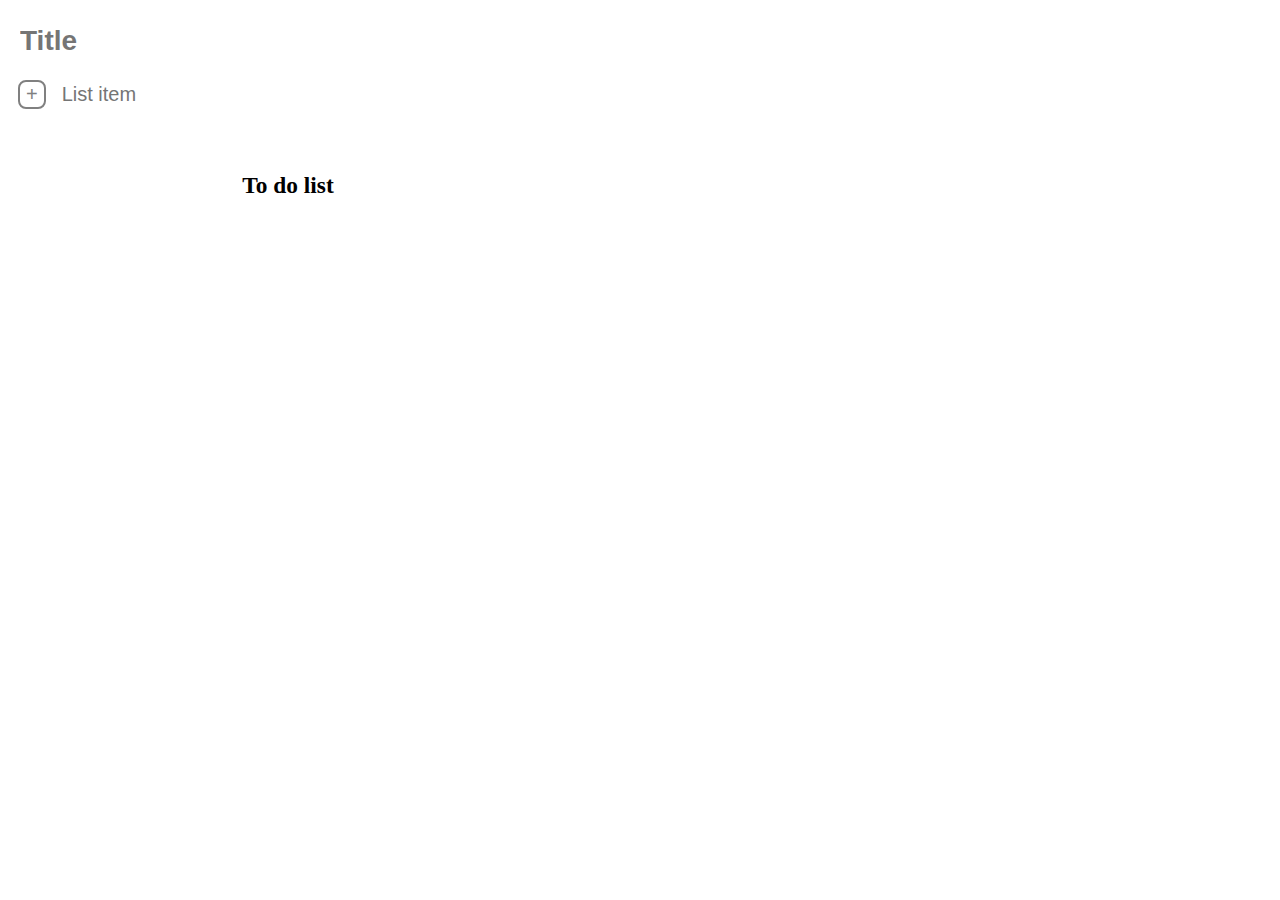
==== toDoList.html @ c6f677fe "fixed drag and drop in the list" ====
<!DOCTYPE html>
<html lang="en">
  <head>
    <meta charset="UTF-8" />
    <meta http-equiv="X-UA-Compatible" content="IE=edge" />
    <meta name="viewport" content="width=device-width, initial-scale=1.0" />
    <link rel="stylesheet" type="text/css" href="toDoList.css" />
    <title>To do list</title>
  </head>
  <body>
    <h1><input type="text" placeholder="Title" /></h1>
    <div id="addToList">
      <button onClick="addItem()">+</button>
      <input
        id="createNewItem"
        type="text"
        onfocus="this.value=''"
        placeholder="List item"
      />
    </div>
    <div id="listBox">
      <div id="toDoListBox">
        <h3>To do list</h3>
        <ul id="toDoList">
          <!-- <li draggable="true">
            Item #0<input type="checkbox" /><button>x</button>
          </li>
          <li draggable="true">
            Item #1<input type="checkbox" /><button>x</button>
          </li>
          <li draggable="true">
            Item #2<input type="checkbox" /><button>x</button>
          </li>
          <li draggable="true">
            Item #3<input type="checkbox" /><button>x</button>
          </li> -->
        </ul>
      </div>
      <div id="boxLine"></div>
      <div id="doneListBox">
        <h3>Done list</h3>
        <ul id="doneList"></ul>
      </div>
    </div>

    <script src="./toDoList.js"></script>
  </body>
</html>
---- toDoList.css ----
h1 input {
  margin: 0 10px;
  border: none;
  font-size: 28px;
  font-weight: bold;
  outline: none;
}
#addToList {
  margin: 10px;
}
#addToList > button {
  background-color: white;
  border: 2px solid grey;
  border-radius: 8px;
  font-size: 20px;
  color: grey;
}
#addToList > button:hover {
  background-color: lightgrey;
  transform: scale(1.2);
  translate: 0.2;
  cursor: pointer;
}

#addToList > input {
  margin: 0 10px;
  font-size: 20px;
  border: none;
  outline: none;
}

#listBox {
  display: inline-block;
  text-align: center;
  font-size: 20px;
}

#toDoListBox {
  width: 500px;
  padding: 20px;
  margin: 10px;
}
#boxLine {
  display: none;
  margin: 10px;
  border-bottom: 1px solid;
}
#doneListBox {
  display: none;
  width: 500px;
  padding: 20px;
  margin: 10px;
}
/* ul {
  list-style-image: url("./images/dots.png");
} */

li {
  /* list-style-image: url("./images/dots.png"); */
  position: relative;
  list-style: none;
  text-align: left;
  line-height: 1.5;
}
/* li::before {
  content: "";
  display: inline-block;
  height: 20px;
  width: 20px;
  background-image: url("./images/dots.png");
} */
li button {
  position: absolute;
  background-color: white;
  border: none;
  right: 0px;
}
li button:hover {
  background-color: lightgrey;
  transform: scale(1.2);
  translate: 0.2;
  cursor: pointer;
}
li input {
  margin-left: 10px;
}
input:checked,
#doneList {
  text-decoration: line-through;
}
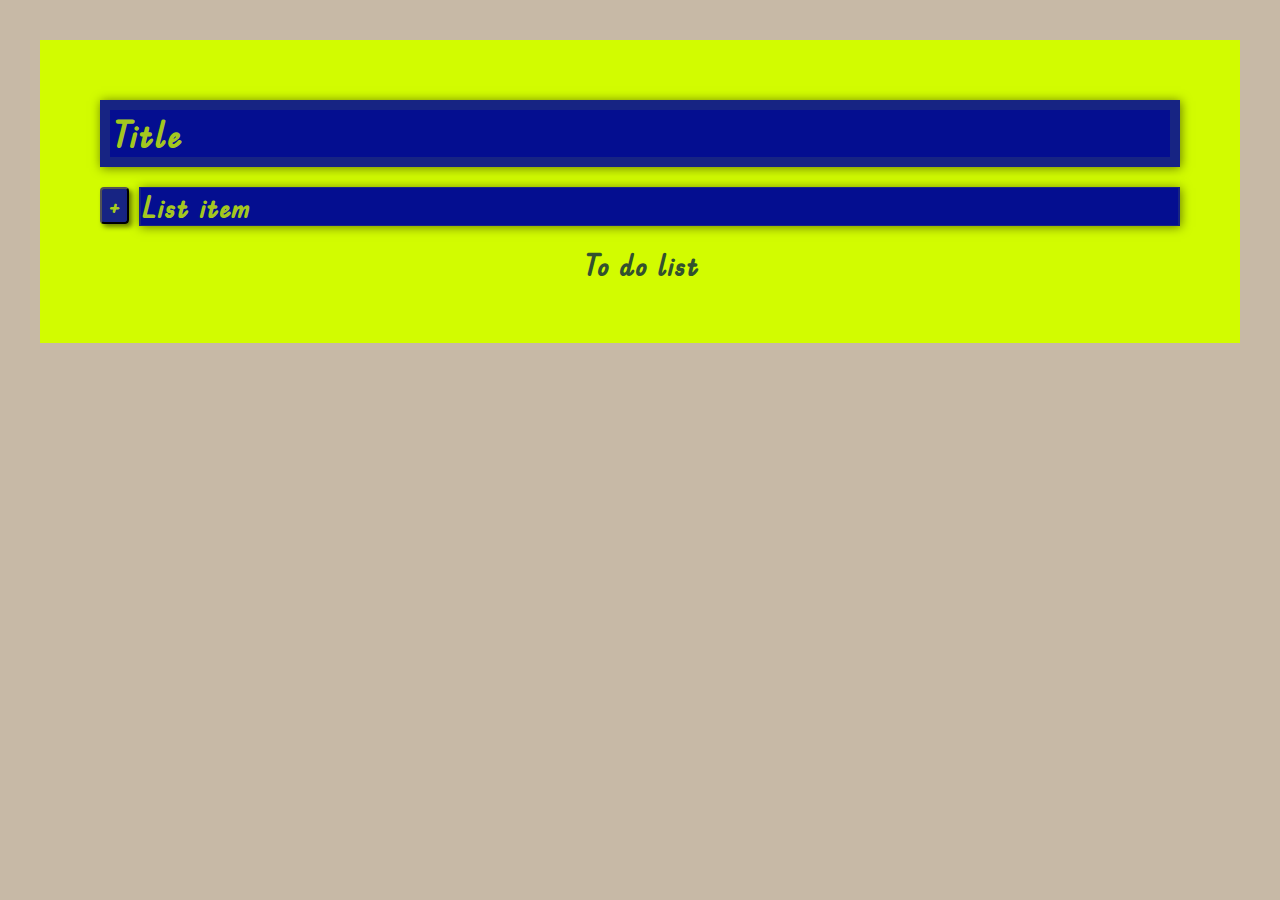
==== commit 525f929f: "CSS style" ====
--- a/toDoList.html
+++ b/toDoList.html
@@ -1,48 +1,41 @@
 <!DOCTYPE html>
 <html lang="en">
+
   <head>
     <meta charset="UTF-8" />
     <meta http-equiv="X-UA-Compatible" content="IE=edge" />
     <meta name="viewport" content="width=device-width, initial-scale=1.0" />
     <link rel="stylesheet" type="text/css" href="toDoList.css" />
+    <link rel="stylesheet"
+      href="https://fonts.googleapis.com/css2?family=Material+Symbols+Outlined:opsz,wght,FILL,GRAD@20..48,100..700,0..1,-50..200" />
+    <link href="https://fonts.googleapis.com/css2?family=Edu+TAS+Beginner&display=swap" rel="stylesheet">
     <title>To do list</title>
   </head>
+
   <body>
-    <h1><input type="text" placeholder="Title" /></h1>
-    <div id="addToList">
-      <button onClick="addItem()">+</button>
-      <input
-        id="createNewItem"
-        type="text"
-        onfocus="this.value=''"
-        placeholder="List item"
-      />
-    </div>
-    <div id="listBox">
-      <div id="toDoListBox">
-        <h3>To do list</h3>
-        <ul id="toDoList">
-          <!-- <li draggable="true">
-            Item #0<input type="checkbox" /><button>x</button>
-          </li>
-          <li draggable="true">
-            Item #1<input type="checkbox" /><button>x</button>
-          </li>
-          <li draggable="true">
-            Item #2<input type="checkbox" /><button>x</button>
-          </li>
-          <li draggable="true">
-            Item #3<input type="checkbox" /><button>x</button>
-          </li> -->
-        </ul>
-      </div>
-      <div id="boxLine"></div>
-      <div id="doneListBox">
-        <h3>Done list</h3>
-        <ul id="doneList"></ul>
+    <div class="toDolistContianer">
+      <div class="innerContainer">
+        <h1 class="headerTitle"><input type="text" placeholder="Title" /></h1>
+        <div class="addToList">
+          <div>
+            <button onClick="addItem()">+</button>
+            <input id="createNewItem" type="text" onfocus="this.value=''" placeholder="List item" />
+          </div>
+        </div>
+        <div id="listBox">
+          <div id="toDoListBox">
+            <h3>To do list</h3>
+            <ul id="toDoList"></ul>
+          </div>
+          <div id="boxLine"></div>
+          <div id="doneListBox">
+            <h3>Done list</h3>
+            <ul id="doneList"></ul>
+          </div>
+        </div>
       </div>
     </div>
-
     <script src="./toDoList.js"></script>
   </body>
-</html>
+
+</html>--- a/toDoList.css
+++ b/toDoList.css
@@ -1,90 +1,139 @@
-h1 input {
-  margin: 0 10px;
+* {
+  margin: 0;
+  font-family: "Edu TAS Beginner", sans-serif;
+  font-size: 1.25rem;
+  color: rgba(51, 81, 47, 1);
+  font-weight: bold;
+}
+body {
+  background: rgba(161, 138, 107, 0.6);
+}
+
+.toDolistContianer {
+  width: 100vw;
+  height: 100vh;
+  padding: 2rem;
+  box-sizing: border-box;
+}
+.innerContainer {
+  box-sizing: border-box;
+  width: 100%;
+  height: auto;
+  padding: 2rem;
+  display: flex;
+  flex-grow: 1;
+  flex-direction: column;
+  background-color: rgba(210, 252, 0, 1);
+}
+.headerTitle {
+  margin: 1rem;
+  color: rgba(210, 252, 0, 1);
+}
+input,
+input::placeholder,
+button {
+  background-color: rgba(2, 12, 145, 0.9);
+  color: rgba(210, 252, 0, 0.8);
+}
+.headerTitle input {
+  width: 100%;
+  padding: 10px;
   border: none;
-  font-size: 28px;
-  font-weight: bold;
-  outline: none;
+  font-size: 1.85rem;
+  box-sizing: border-box;
+  box-shadow: 1px 1px 10px rgba(0, 0, 0, 0.5);
 }
-#addToList {
-  margin: 10px;
+.addToList {
+  margin: 0 1rem;
 }
-#addToList > button {
-  background-color: white;
-  border: 2px solid grey;
-  border-radius: 8px;
-  font-size: 20px;
-  color: grey;
+.addToList div {
+  width: 100%;
+  display: flex;
 }
-#addToList > button:hover {
-  background-color: lightgrey;
-  transform: scale(1.2);
-  translate: 0.2;
+.addToList div button {
+  height: 100%;
+  border-radius: 0.2rem;
+  box-shadow: 3px 3px 5px rgba(0, 0, 0, 0.5);
+}
+.addToList div button:hover {
+  transform: scale(1.1);
   cursor: pointer;
 }
 
-#addToList > input {
-  margin: 0 10px;
-  font-size: 20px;
+.addToList div input {
+  width: 100%;
+  margin-left: 0.5rem;
+  font-size: 1.5rem;
   border: none;
-  outline: none;
+  box-shadow: 1px 1px 10px rgba(0, 0, 0, 0.5);
 }
 
 #listBox {
-  display: inline-block;
+  flex-direction: column;
   text-align: center;
-  font-size: 20px;
+  align-items: center;
+  flex-grow: 1;
+  box-sizing: border-box;
 }
 
 #toDoListBox {
-  width: 500px;
-  padding: 20px;
-  margin: 10px;
+  margin: 1rem;
 }
-#boxLine {
+
+#toDoListBox h3 {
+  font-size: 1.5rem;
+  font-weight: bolder;
+}
+#toDoListBox #boxLine {
   display: none;
-  margin: 10px;
-  border-bottom: 1px solid;
+  margin: 1rem;
+  border-bottom: 10px;
 }
 #doneListBox {
   display: none;
-  width: 500px;
-  padding: 20px;
-  margin: 10px;
+  margin: 1rem;
 }
-/* ul {
-  list-style-image: url("./images/dots.png");
-} */
 
 li {
-  /* list-style-image: url("./images/dots.png"); */
-  position: relative;
   list-style: none;
   text-align: left;
   line-height: 1.5;
+  display: flex;
+  justify-content: space-between;
+  margin-right: 2rem;
 }
-/* li::before {
-  content: "";
-  display: inline-block;
-  height: 20px;
-  width: 20px;
-  background-image: url("./images/dots.png");
-} */
+li .newItemContent {
+  display: inline-flex;
+  word-break: break-all;
+  justify-content: start;
+}
+
 li button {
-  position: absolute;
-  background-color: white;
+  height: 1.5em;
   border: none;
-  right: 0px;
+  border-radius: 0.2rem;
+  box-shadow: 3px 3px 5px rgba(0, 0, 0, 0.5);
+  margin-left: 0.4rem;
 }
 li button:hover {
-  background-color: lightgrey;
-  transform: scale(1.2);
-  translate: 0.2;
+  transform: scale(1.1);
   cursor: pointer;
 }
 li input {
-  margin-left: 10px;
+  margin-left: 1rem;
 }
-input:checked,
-#doneList {
+
+#doneListBox h3 {
+  font-size: 1.5rem;
+  font-weight: bolder;
+}
+
+#doneList li .newItemContent {
   text-decoration: line-through;
 }
+
+.material-symbols-outlined {
+  font-variation-settings: "FILL" 0, "wght" 400, "GRAD" 0, "opsz" 48;
+  cursor: pointer;
+  margin: 0;
+}
